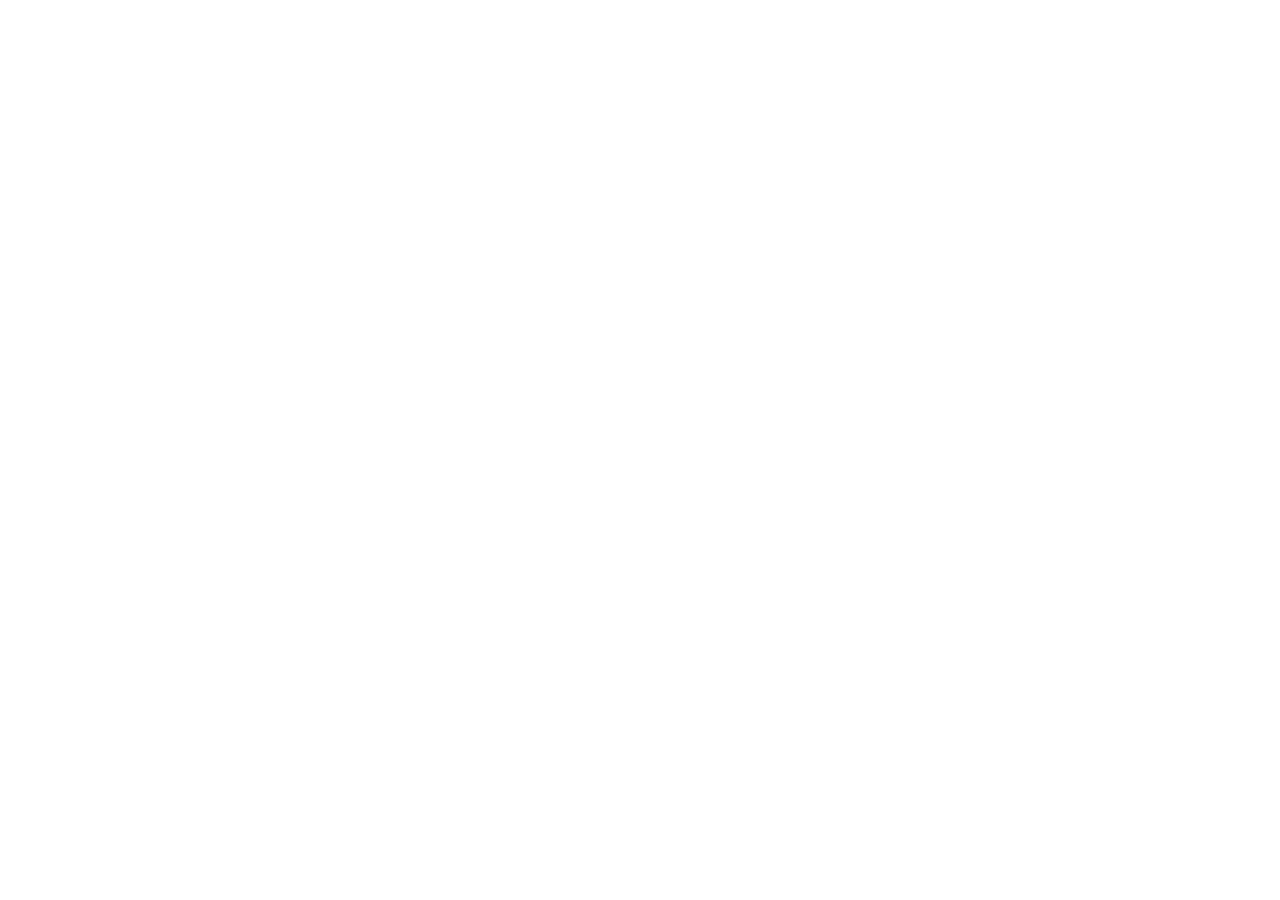
==== assets/index.html @ ce3c4f23 "início do desenvolvimento do HTML" ====
<!DOCTYPE html>
<html lang="en">
<head>
    <meta charset="UTF-8">
    <meta name="viewport" content="width=device-width, initial-scale=1.0">
    <title>Receita de Omelete</title>
</head>
<body>
    
</body>
</html>
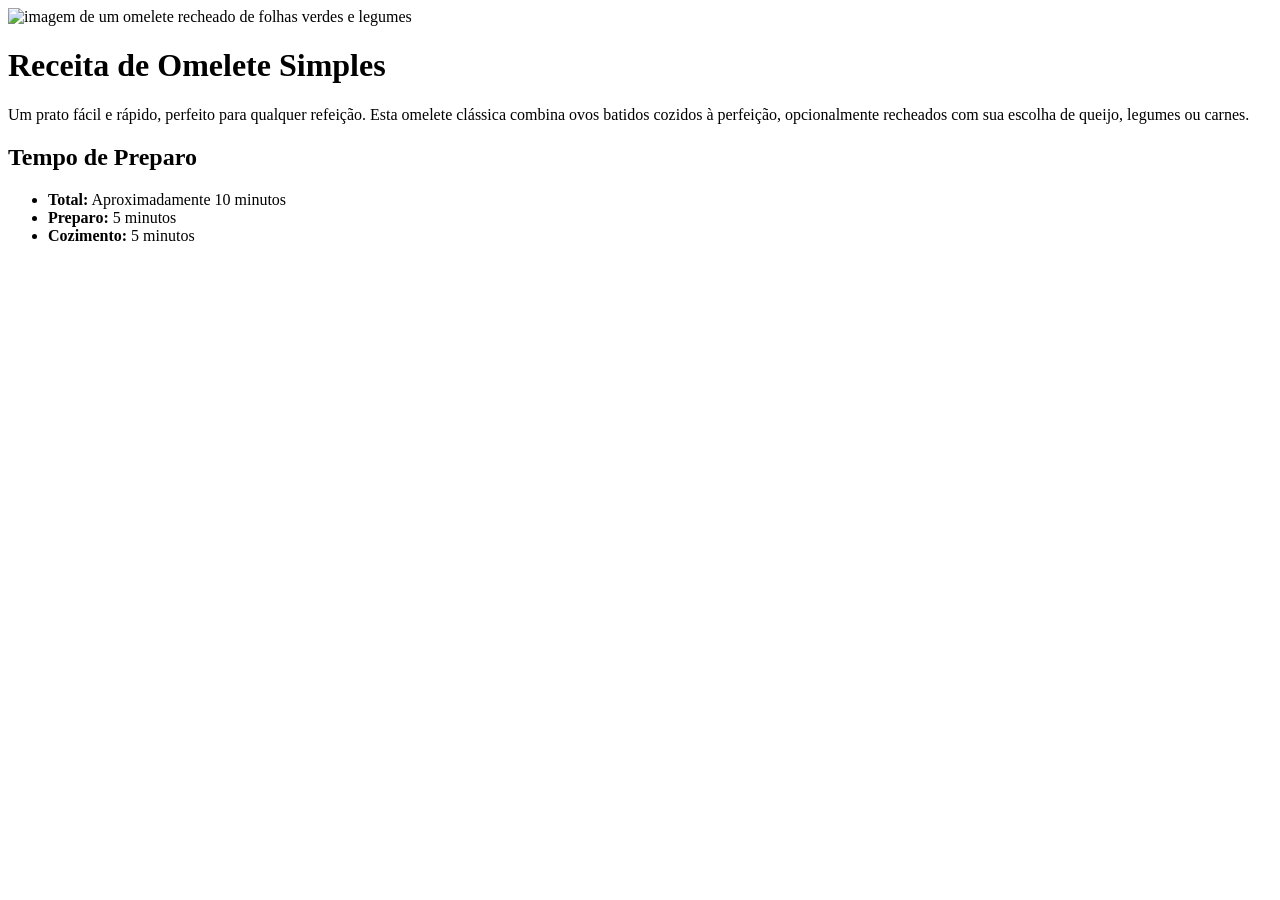
==== commit 276cd851: "segundo commit do HTML" ====
--- a/assets/index.html
+++ b/assets/index.html
@@ -1,11 +1,31 @@
 <!DOCTYPE html>
-<html lang="en">
+<html lang="pt-br">
 <head>
     <meta charset="UTF-8">
     <meta name="viewport" content="width=device-width, initial-scale=1.0">
     <title>Receita de Omelete</title>
 </head>
 <body>
-    
+    <div>
+        <img src="./assets/image-omelette.jpeg" alt="imagem de um omelete recheado de folhas verdes e legumes">
+        <h1>Receita de Omelete Simples</h1>
+        <p>Um prato fácil e rápido, perfeito para qualquer refeição. Esta omelete clássica combina ovos batidos cozidos à perfeição, opcionalmente recheados com sua escolha de queijo, legumes ou carnes.</p>
+
+        <div>
+            <h2>Tempo de Preparo</h2>
+
+            <ul>
+                <li>
+                    <strong>Total:</strong> Aproximadamente 10 minutos
+                </li>
+                <li>
+                    <strong>Preparo:</strong> 5 minutos
+                </li>
+                <li>
+                    <strong>Cozimento:</strong> 5 minutos
+                </li>
+            </ul>
+        </div>
+    </div>
 </body>
 </html>
